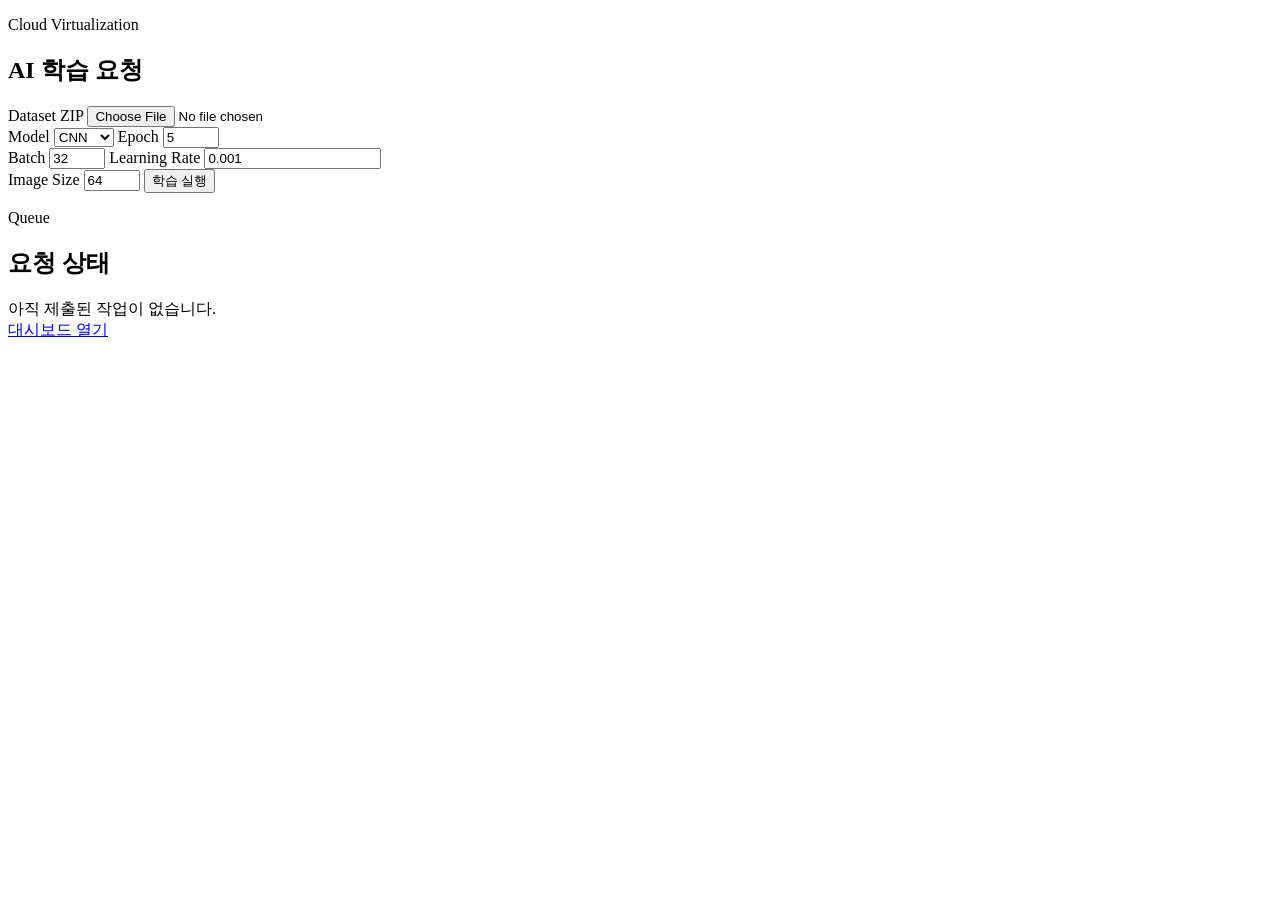
==== 1. Input/index.html @ f2e9731e "Build full cloud training app" ====
<!doctype html>
<html lang="ko">
  <head>
    <meta charset="utf-8" />
    <meta name="viewport" content="width=device-width, initial-scale=1" />
    <title>Cloud AI Trainer</title>
    <link rel="stylesheet" href="/input/styles.css" />
  </head>
  <body>
    <main class="shell">
      <section class="workspace">
        <div class="panel form-panel">
          <header>
            <p class="eyebrow">Cloud Virtualization</p>
            <h1>AI 학습 요청</h1>
          </header>

          <form id="job-form">
            <label>
              Dataset ZIP
              <input id="dataset" name="dataset" type="file" accept=".zip" required />
            </label>

            <div class="grid">
              <label>
                Model
                <select name="model">
                  <option value="cnn">CNN</option>
                  <option value="linear">Linear</option>
                </select>
              </label>

              <label>
                Epoch
                <input name="epochs" type="number" value="5" min="1" max="100" />
              </label>
            </div>

            <div class="grid">
              <label>
                Batch
                <input name="batch_size" type="number" value="32" min="1" max="512" />
              </label>

              <label>
                Learning Rate
                <input name="learning_rate" type="number" value="0.001" min="0.000001" step="0.0001" />
              </label>
            </div>

            <label>
              Image Size
              <input name="image_size" type="number" value="64" min="16" max="512" />
            </label>

            <button type="submit">학습 실행</button>
          </form>
        </div>

        <aside class="panel status-panel">
          <div>
            <p class="eyebrow">Queue</p>
            <h2>요청 상태</h2>
          </div>
          <div id="result" class="result">아직 제출된 작업이 없습니다.</div>
          <a class="dashboard-link" href="/dashboard/">대시보드 열기</a>
        </aside>
      </section>
    </main>

    <script src="/input/app.js"></script>
  </body>
</html>
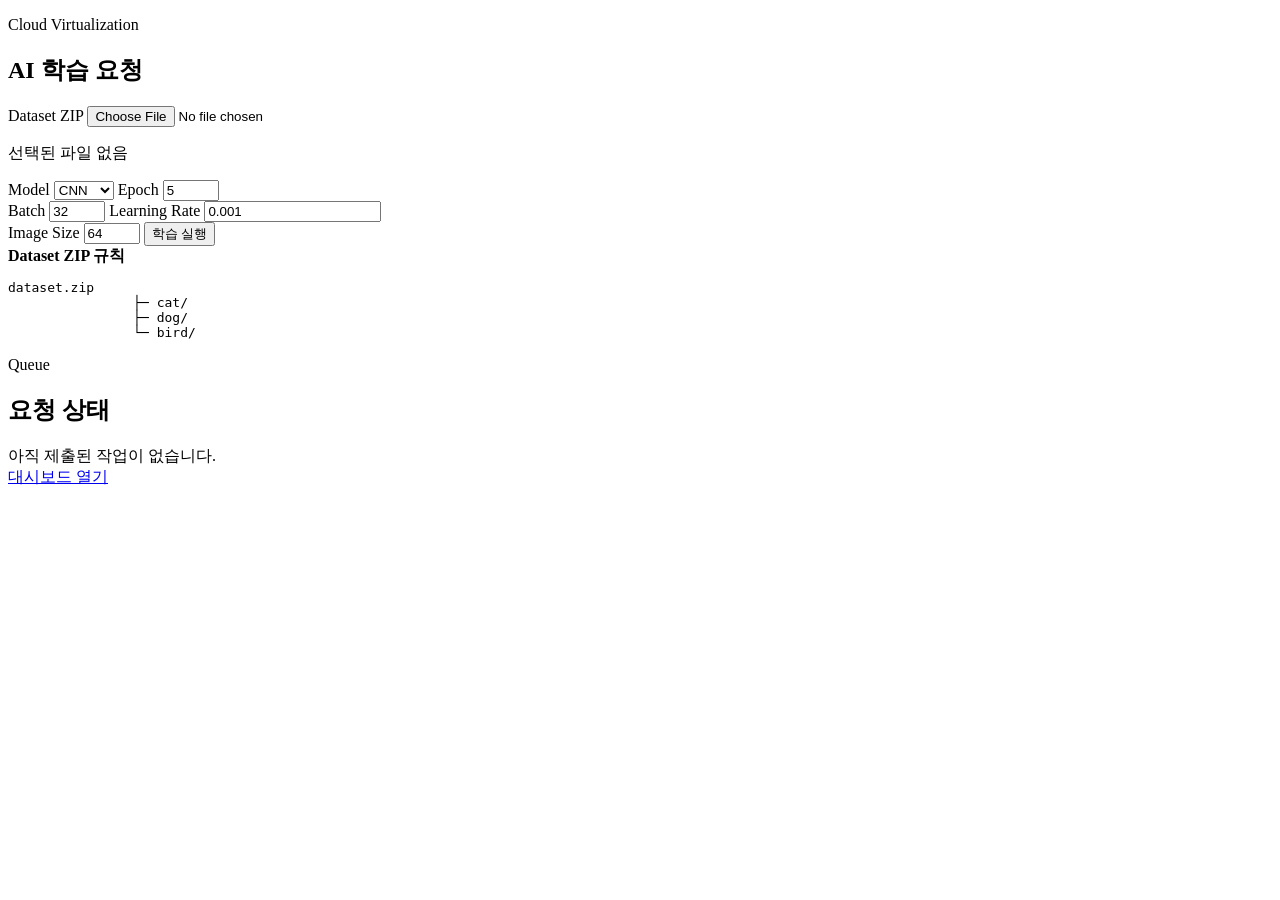
==== commit 9b48522e: "ui수정" ====
--- a/1. Input/index.html
+++ b/1. Input/index.html
@@ -20,6 +20,9 @@
               Dataset ZIP
               <input id="dataset" name="dataset" type="file" accept=".zip" required />
             </label>
+            <p id="file-info">
+              선택된 파일 없음
+            </p>
 
             <div class="grid">
               <label>
@@ -44,7 +47,7 @@
 
               <label>
                 Learning Rate
-                <input name="learning_rate" type="number" value="0.001" min="0.000001" step="0.0001" />
+                <input name="learning_rate" type="number" value="0.001" min="0.000001" step="any" />
               </label>
             </div>
 
@@ -54,6 +57,16 @@
             </label>
 
             <button type="submit">학습 실행</button>
+            <div class="dataset-guide">
+  <strong>
+    Dataset ZIP 규칙
+  </strong>
+
+              <pre>dataset.zip
+                ├─ cat/
+                ├─ dog/
+                └─ bird/</pre>
+            </div>
           </form>
         </div>
 
